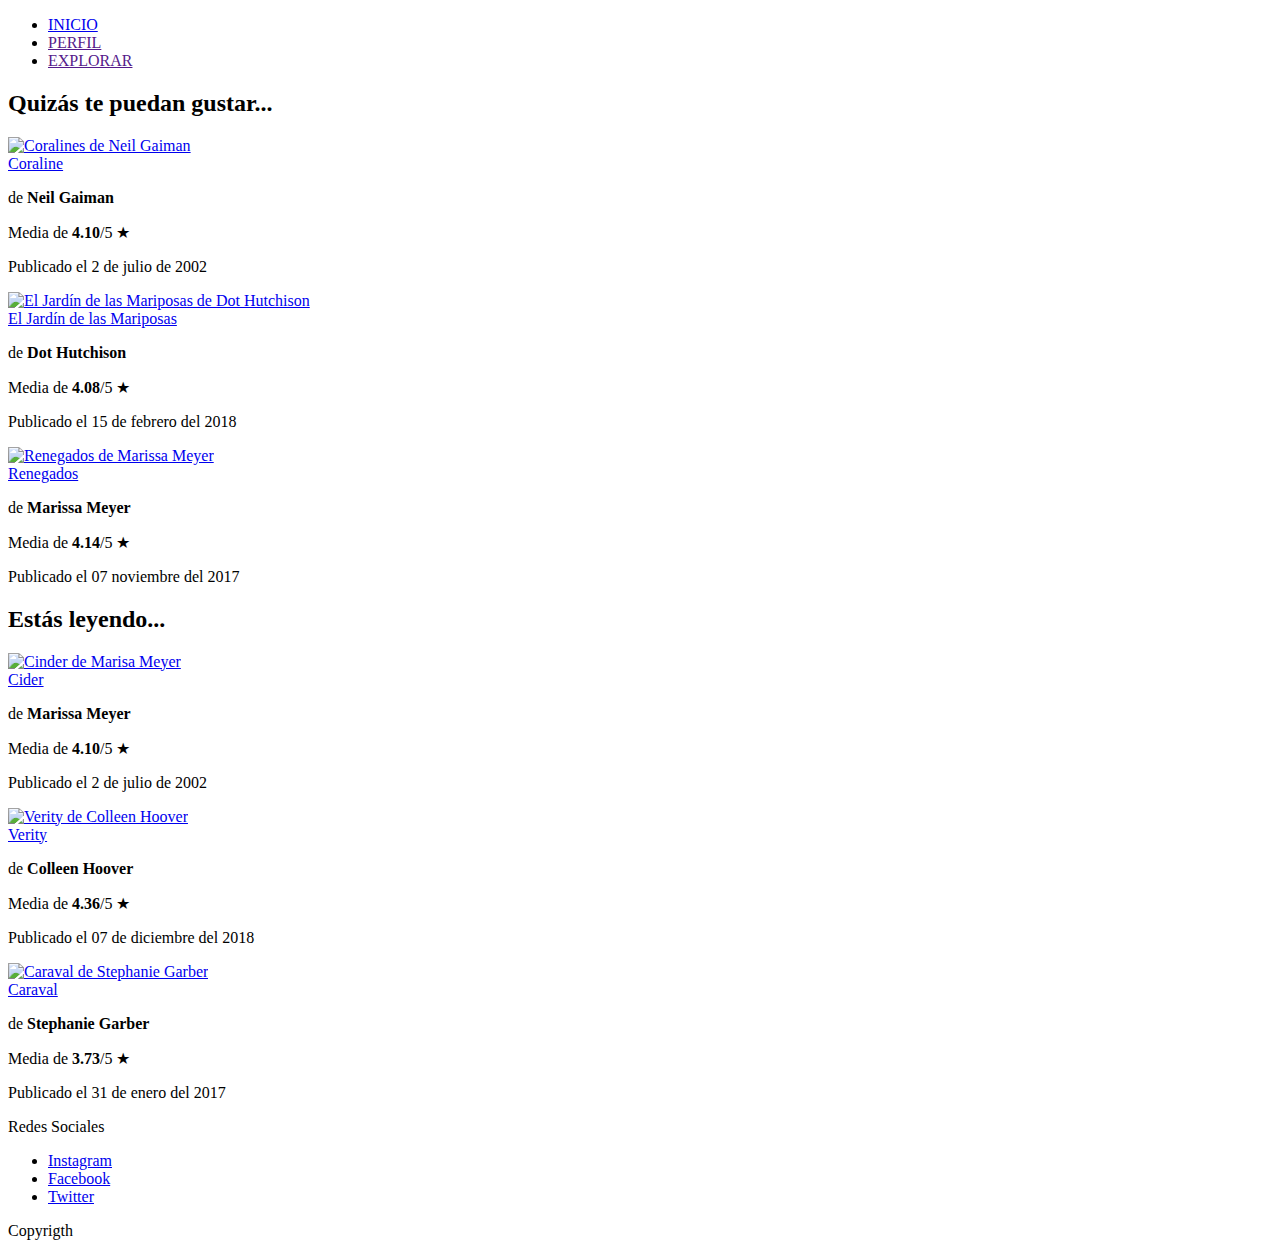
==== index.html @ c4e15491 "Resto de paginas y detalles" ====
<!DOCTYPE html>
<html lang="es">
<head>
    <meta charset="UTF-8">
    <meta http-equiv="X-UA-Compatible" content="IE=edge">
    <meta name="viewport" content="width=device-width, initial-scale=1.0">
    <title>HappyReads</title>

    <style>
        .libro {
            width: 10%;
            height: 80%;
        }
    </style>

</head>
<body>
    <header>
        <nav>
            <ul>
                <li>
                    <a href="index.html">INICIO</a>
                </li>
                <li>
                    <a href="">PERFIL</a>
                </li>
                <li>
                    <a href="">EXPLORAR</a>
                </li>
            </ul>
        </nav>
    </header>
    <main>
        <section>
            <h2>Quizás te puedan gustar...</h2>

            <section>
                <div>
                    <a href="#">
                        <img class="libro" src="https://i.pinimg.com/564x/62/d0/0a/62d00ae4b334b270d0d2d39911500b69.jpg" alt="Coralines de Neil Gaiman">
                    </a>
                </div>
                <div>
                    <a href="#">Coraline</a>
                    <p>de <b>Neil Gaiman</b></p>
                    <p>Media de <b>4.10</b>/5 &#9733</p>
                    <p>Publicado el 2 de julio de 2002</p>
                </div>
            </section>

            <section>
                <div>
                    <a href="#">
                        <img class="libro" src="https://i.pinimg.com/564x/57/7a/c8/577ac8770207147368662cb012757078.jpg" alt="El Jardín de las Mariposas de Dot Hutchison">
                    </a>
                </div>
                <div>
                    <a href="#">El Jardín de las Mariposas</a>
                    <p>de <b>Dot Hutchison</b></p>
                    <p>Media de <b>4.08</b>/5 &#9733</p>
                    <p>Publicado el 15 de febrero del 2018</p>
                </div>
            </section>

            <section>
                <div>
                    <a href="#">
                        <img class="libro" src="https://i.pinimg.com/564x/04/64/51/046451262e0e9cc8946938cc6d875275.jpg" alt="Renegados de Marissa Meyer">
                    </a>
                </div>
                <div>
                    <a href="#">Renegados</a>
                    <p>de <b>Marissa Meyer</b></p>
                    <p>Media de <b>4.14</b>/5 &#9733</p>
                    <p>Publicado el 07 noviembre del 2017</p>
                </div>
            </section>

            
        </section>
        <section>
            <h2>Estás leyendo...</h2>
            <section>
                <div>
                    <a href="libro.html">
                        <img class="libro" src="https://i.pinimg.com/564x/58/98/55/58985550980582a7fce8da3a5e960ded.jpg" alt="Cinder de Marisa Meyer">
                    </a>
                </div>
                <div>
                    <a href="libro.html">Cider</a>
                    <p>de <b>Marissa Meyer</b></p>
                    <p>Media de <b>4.10</b>/5 &#9733</p>
                    <p>Publicado el 2 de julio de 2002</p>
                </div>
            </section>

            <section>
                <div>
                    <a href="#">
                        <img class="libro" src="https://i.pinimg.com/564x/be/73/04/be7304a93c58f56a40d71626efd91fb8.jpg" alt="Verity de Colleen Hoover">
                    </a>
                </div>
                <div>
                    <a href="#">Verity</a>
                    <p>de <b>Colleen Hoover</b></p>
                    <p>Media de <b>4.36</b>/5 &#9733</p>
                    <p>Publicado el 07 de diciembre del 2018</p>
                </div>
            </section>

            <section>
                <div>
                    <a href="#">
                        <img class="libro" src="https://i.pinimg.com/564x/91/f2/72/91f272c0825cdfd061236aee9ca0f57e.jpg" alt="Caraval de Stephanie Garber">
                    </a>
                </div>
                <div>
                    <a href="#">Caraval</a>
                    <p>de <b>Stephanie Garber</b></p>
                    <p>Media de <b>3.73</b>/5 &#9733</p>
                    <p>Publicado el 31 de enero del 2017</p>
                </div>
            </section>
        </section>
    </main>
    <aside>

    </aside>
    <footer>
        <div>
            <p>Redes Sociales</p>
            <ul>
                <li><a href="#">Instagram</a></li>
                <li><a href="#">Facebook</a></li>
                <li><a href="#">Twitter</a></li>
            </ul>
        </div>
        <div>
            <p>Copyrigth</p>
        </div>
        
    </footer>
</body>
</html>
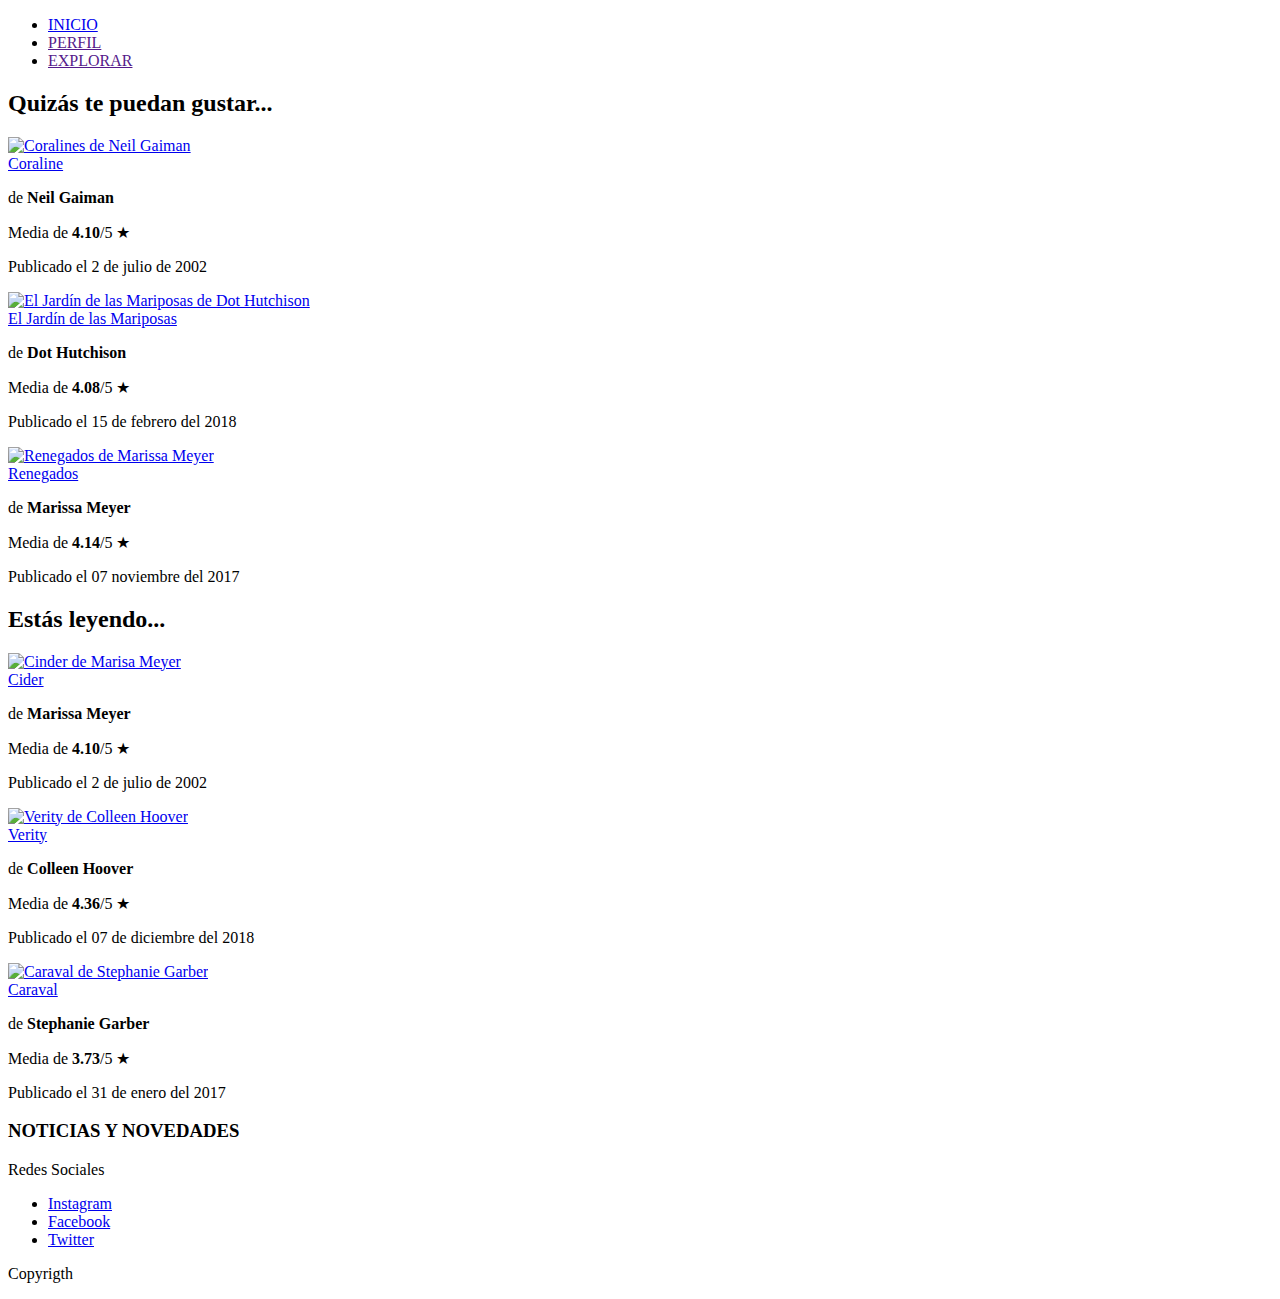
==== commit 850b94f6: "Detalles y añadido un <aside>" ====
--- a/index.html
+++ b/index.html
@@ -124,7 +124,10 @@
         </section>
     </main>
     <aside>
-
+        <h3>NOTICIAS Y NOVEDADES</h3>
+        <section>
+            
+        </section>
     </aside>
     <footer>
         <div>
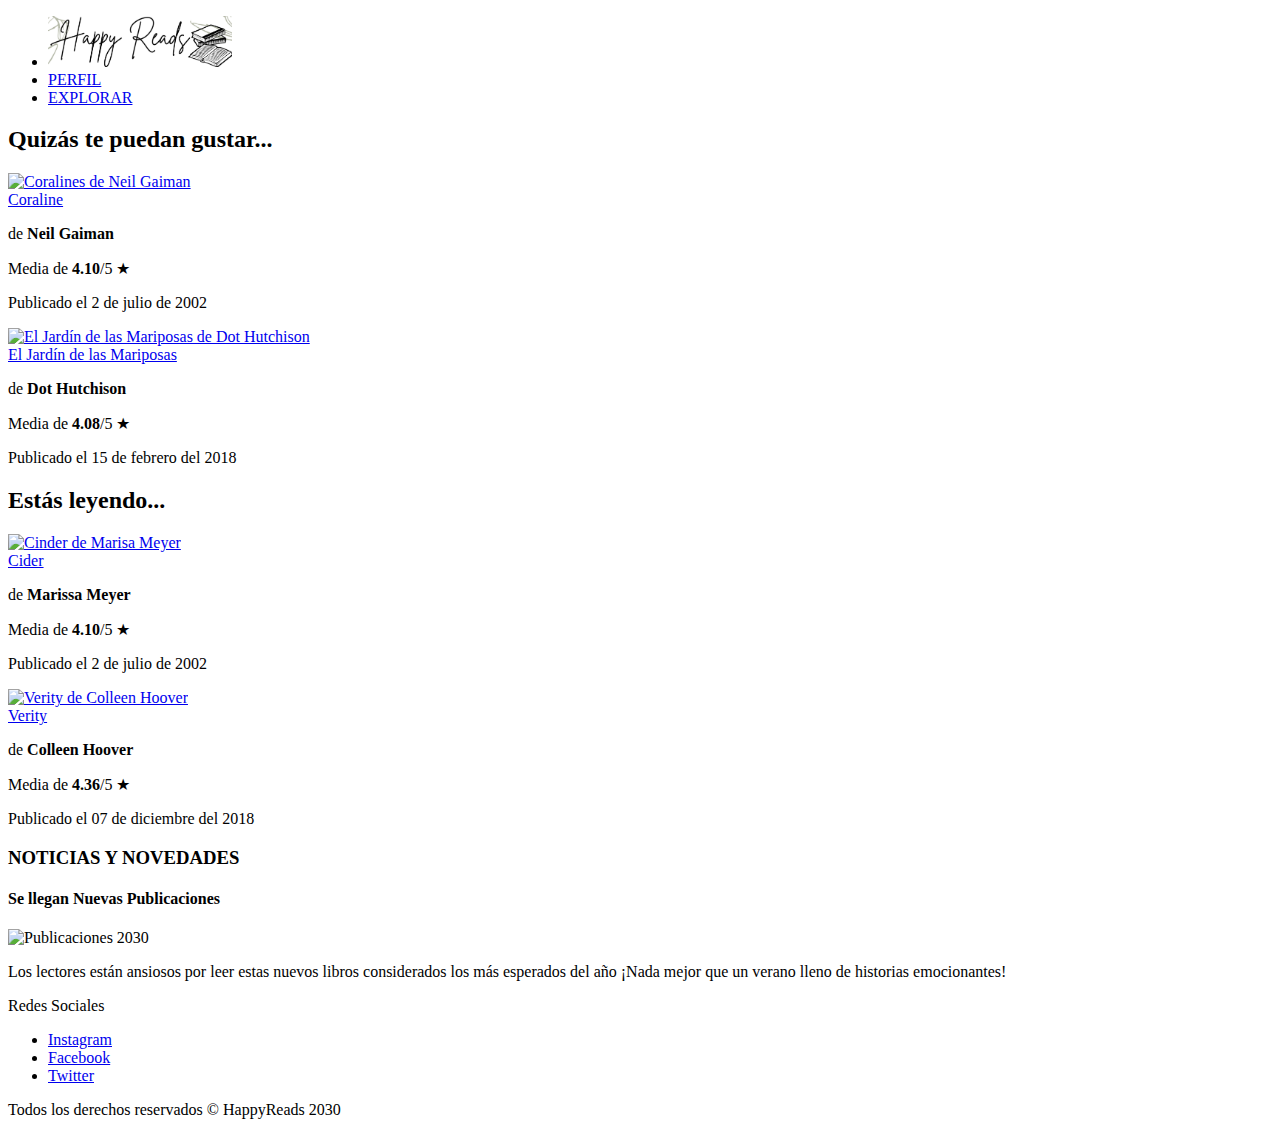
==== commit 48b11f33: "Logo / Detalles / Nuevas paginas" ====
--- a/index.html
+++ b/index.html
@@ -6,27 +6,15 @@
     <meta name="viewport" content="width=device-width, initial-scale=1.0">
     <title>HappyReads</title>
 
-    <style>
-        .libro {
-            width: 10%;
-            height: 80%;
-        }
-    </style>
-
+    <link href="style.css" rel="stylesheet" type="text/css">
 </head>
 <body>
     <header>
         <nav>
             <ul>
-                <li>
-                    <a href="index.html">INICIO</a>
-                </li>
-                <li>
-                    <a href="">PERFIL</a>
-                </li>
-                <li>
-                    <a href="">EXPLORAR</a>
-                </li>
+                <li><a href="index.html"> <img src="imagenes/logo.jpg" alt="HappyReads" class="logo"></a></li>
+                <li><a href="#">PERFIL</a></li>
+                <li><a href="#">EXPLORAR</a></li>
             </ul>
         </nav>
     </header>
@@ -37,7 +25,7 @@
             <section>
                 <div>
                     <a href="#">
-                        <img class="libro" src="https://i.pinimg.com/564x/62/d0/0a/62d00ae4b334b270d0d2d39911500b69.jpg" alt="Coralines de Neil Gaiman">
+                        <img class="librosInicio" src="https://i.pinimg.com/564x/62/d0/0a/62d00ae4b334b270d0d2d39911500b69.jpg" alt="Coralines de Neil Gaiman">
                     </a>
                 </div>
                 <div>
@@ -51,7 +39,7 @@
             <section>
                 <div>
                     <a href="#">
-                        <img class="libro" src="https://i.pinimg.com/564x/57/7a/c8/577ac8770207147368662cb012757078.jpg" alt="El Jardín de las Mariposas de Dot Hutchison">
+                        <img class="librosInicio" src="https://i.pinimg.com/564x/57/7a/c8/577ac8770207147368662cb012757078.jpg" alt="El Jardín de las Mariposas de Dot Hutchison">
                     </a>
                 </div>
                 <div>
@@ -61,21 +49,6 @@
                     <p>Publicado el 15 de febrero del 2018</p>
                 </div>
             </section>
-
-            <section>
-                <div>
-                    <a href="#">
-                        <img class="libro" src="https://i.pinimg.com/564x/04/64/51/046451262e0e9cc8946938cc6d875275.jpg" alt="Renegados de Marissa Meyer">
-                    </a>
-                </div>
-                <div>
-                    <a href="#">Renegados</a>
-                    <p>de <b>Marissa Meyer</b></p>
-                    <p>Media de <b>4.14</b>/5 &#9733</p>
-                    <p>Publicado el 07 noviembre del 2017</p>
-                </div>
-            </section>
-
             
         </section>
         <section>
@@ -83,7 +56,7 @@
             <section>
                 <div>
                     <a href="libro.html">
-                        <img class="libro" src="https://i.pinimg.com/564x/58/98/55/58985550980582a7fce8da3a5e960ded.jpg" alt="Cinder de Marisa Meyer">
+                        <img class="librosInicio" src="https://i.pinimg.com/564x/58/98/55/58985550980582a7fce8da3a5e960ded.jpg" alt="Cinder de Marisa Meyer">
                     </a>
                 </div>
                 <div>
@@ -97,7 +70,7 @@
             <section>
                 <div>
                     <a href="#">
-                        <img class="libro" src="https://i.pinimg.com/564x/be/73/04/be7304a93c58f56a40d71626efd91fb8.jpg" alt="Verity de Colleen Hoover">
+                        <img class="librosInicio" src="https://i.pinimg.com/564x/be/73/04/be7304a93c58f56a40d71626efd91fb8.jpg" alt="Verity de Colleen Hoover">
                     </a>
                 </div>
                 <div>
@@ -108,38 +81,29 @@
                 </div>
             </section>
 
-            <section>
-                <div>
-                    <a href="#">
-                        <img class="libro" src="https://i.pinimg.com/564x/91/f2/72/91f272c0825cdfd061236aee9ca0f57e.jpg" alt="Caraval de Stephanie Garber">
-                    </a>
-                </div>
-                <div>
-                    <a href="#">Caraval</a>
-                    <p>de <b>Stephanie Garber</b></p>
-                    <p>Media de <b>3.73</b>/5 &#9733</p>
-                    <p>Publicado el 31 de enero del 2017</p>
-                </div>
-            </section>
         </section>
     </main>
     <aside>
         <h3>NOTICIAS Y NOVEDADES</h3>
         <section>
-            
+            <h4>Se llegan Nuevas Publicaciones</h4>
+            <img src="" alt="Publicaciones 2030">
+            <p>Los lectores están ansiosos por leer estas nuevos libros considerados los más esperados del año ¡Nada mejor que un verano lleno de historias emocionantes!</p>
         </section>
     </aside>
     <footer>
         <div>
             <p>Redes Sociales</p>
-            <ul>
-                <li><a href="#">Instagram</a></li>
-                <li><a href="#">Facebook</a></li>
-                <li><a href="#">Twitter</a></li>
-            </ul>
+            <nav>
+                <ul>
+                    <li><a href="#">Instagram</a></li>
+                    <li><a href="#">Facebook</a></li>
+                    <li><a href="#">Twitter</a></li>
+                </ul>
+            </nav>
         </div>
         <div>
-            <p>Copyrigth</p>
+            <p>Todos los derechos reservados &copy HappyReads 2030</p>
         </div>
         
     </footer>
--- a/style.css
+++ b/style.css
@@ -0,0 +1,17 @@
+.librosInicio {
+    width: 10%;
+    height: 80%;
+}
+.libro {
+    width: 30%;
+    height: 100%;
+}
+.perfil {
+    width: 3%;
+    height: 3%;
+    border-radius: 50%;
+}
+.logo {
+    width: 15%;
+    height: 7%;
+}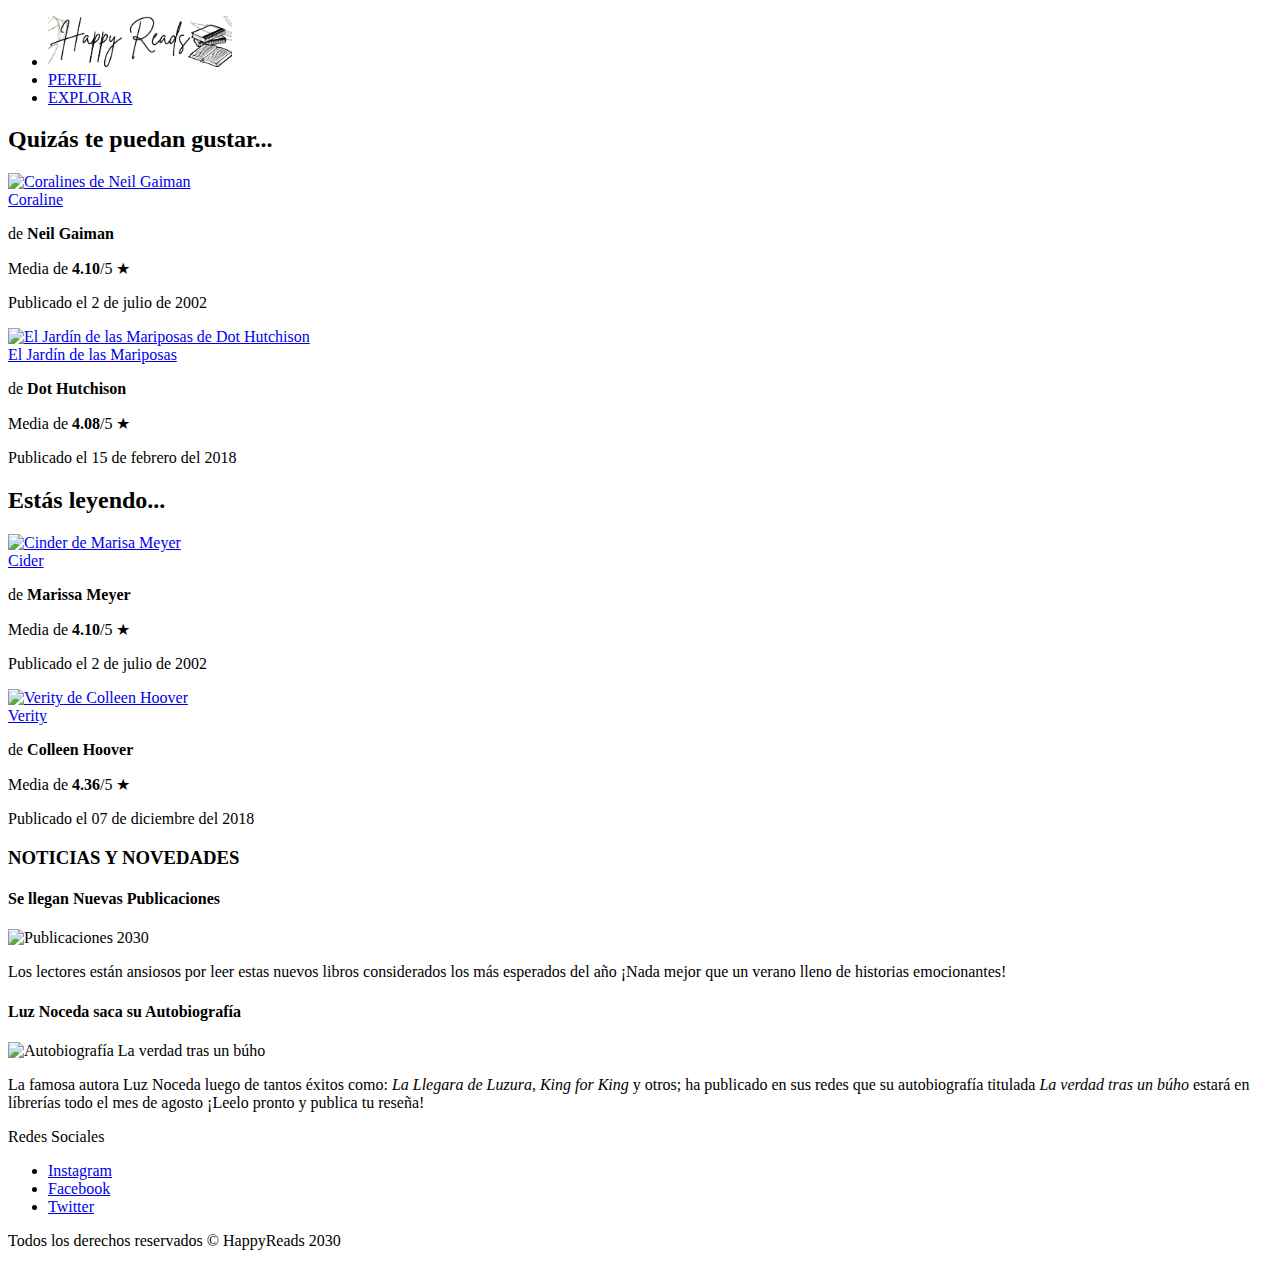
==== commit 5a784496: "Aside" ====
--- a/index.html
+++ b/index.html
@@ -90,6 +90,11 @@
             <img src="" alt="Publicaciones 2030">
             <p>Los lectores están ansiosos por leer estas nuevos libros considerados los más esperados del año ¡Nada mejor que un verano lleno de historias emocionantes!</p>
         </section>
+        <section>
+            <h4>Luz Noceda saca su Autobiografía</h4>
+            <img src="" alt="Autobiografía La verdad tras un búho">
+            <p>La famosa autora Luz Noceda luego de tantos éxitos como: <i>La Llegara de Luzura</i>, <i>King for King</i> y otros; ha publicado en sus redes que su autobiografía titulada <i>La verdad tras un búho</i> estará en líbrerías todo el mes de agosto ¡Leelo pronto y publica tu reseña!</p>
+        </section>
     </aside>
     <footer>
         <div>
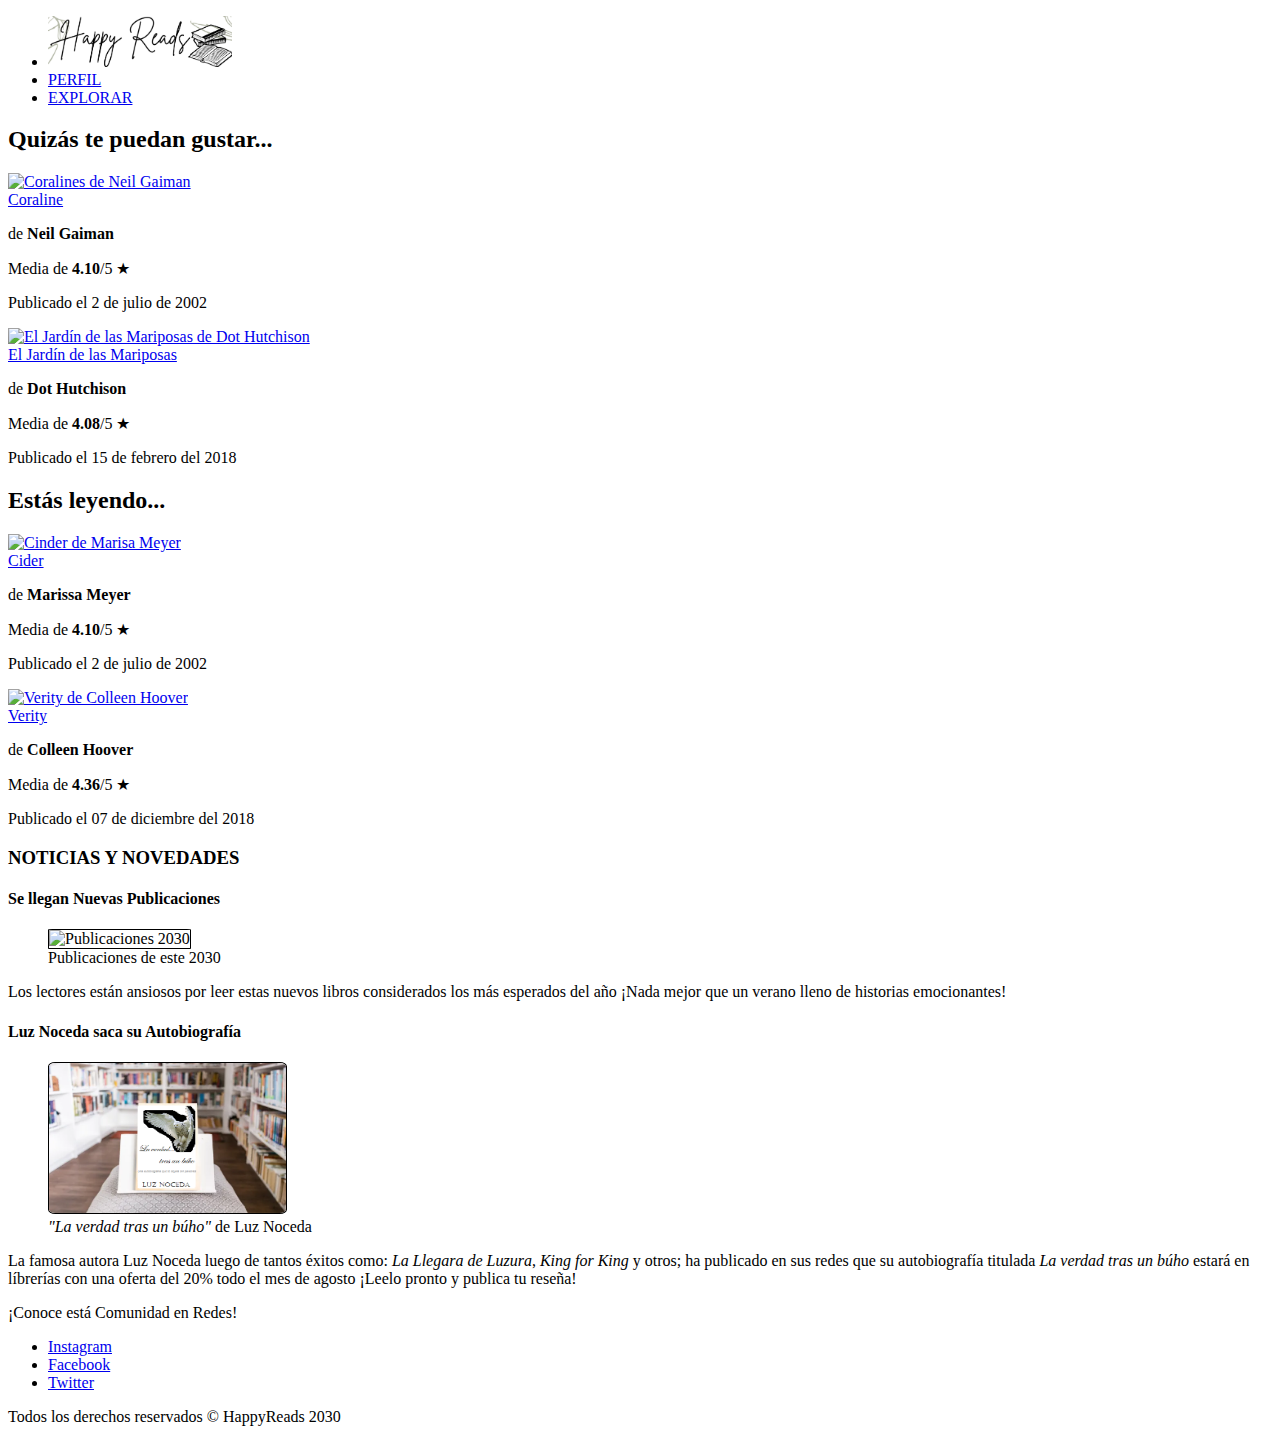
==== commit b18916c6: "Detalles" ====
--- a/index.html
+++ b/index.html
@@ -12,8 +12,8 @@
     <header>
         <nav>
             <ul>
-                <li><a href="index.html"> <img src="imagenes/logo.jpg" alt="HappyReads" class="logo"></a></li>
-                <li><a href="#">PERFIL</a></li>
+                <li><a href="index.html"> <img src="imagenes/logo.jpg" alt="HappyReads" title="HappyReads" class="logo"></a></li>
+                <li><a href="perfil.html">PERFIL</a></li>
                 <li><a href="#">EXPLORAR</a></li>
             </ul>
         </nav>
@@ -25,7 +25,7 @@
             <section>
                 <div>
                     <a href="#">
-                        <img class="librosInicio" src="https://i.pinimg.com/564x/62/d0/0a/62d00ae4b334b270d0d2d39911500b69.jpg" alt="Coralines de Neil Gaiman">
+                        <img class="librosInicio" src="https://i.pinimg.com/564x/62/d0/0a/62d00ae4b334b270d0d2d39911500b69.jpg" alt="Coralines de Neil Gaiman" title="Coraline">
                     </a>
                 </div>
                 <div>
@@ -39,7 +39,7 @@
             <section>
                 <div>
                     <a href="#">
-                        <img class="librosInicio" src="https://i.pinimg.com/564x/57/7a/c8/577ac8770207147368662cb012757078.jpg" alt="El Jardín de las Mariposas de Dot Hutchison">
+                        <img class="librosInicio" src="https://i.pinimg.com/564x/57/7a/c8/577ac8770207147368662cb012757078.jpg" alt="El Jardín de las Mariposas de Dot Hutchison" title="El Jardín de las Mariposas">
                     </a>
                 </div>
                 <div>
@@ -56,7 +56,7 @@
             <section>
                 <div>
                     <a href="libro.html">
-                        <img class="librosInicio" src="https://i.pinimg.com/564x/58/98/55/58985550980582a7fce8da3a5e960ded.jpg" alt="Cinder de Marisa Meyer">
+                        <img class="librosInicio" src="https://i.pinimg.com/564x/58/98/55/58985550980582a7fce8da3a5e960ded.jpg" alt="Cinder de Marisa Meyer" title="Cinder">
                     </a>
                 </div>
                 <div>
@@ -70,7 +70,7 @@
             <section>
                 <div>
                     <a href="#">
-                        <img class="librosInicio" src="https://i.pinimg.com/564x/be/73/04/be7304a93c58f56a40d71626efd91fb8.jpg" alt="Verity de Colleen Hoover">
+                        <img class="librosInicio" src="https://i.pinimg.com/564x/be/73/04/be7304a93c58f56a40d71626efd91fb8.jpg" alt="Verity de Colleen Hoover" title="Verity">
                     </a>
                 </div>
                 <div>
@@ -87,18 +87,24 @@
         <h3>NOTICIAS Y NOVEDADES</h3>
         <section>
             <h4>Se llegan Nuevas Publicaciones</h4>
-            <img src="" alt="Publicaciones 2030">
+            <figure>
+                <img src="https://www.lavanguardia.com/files/image_449_220/files/fp/uploads/2021/04/22/6081867862f83.r_d.960-540-2339.png" alt="Publicaciones 2030" class="novedades">
+                <figcaption>Publicaciones de este 2030</figcaption>
+            </figure>
             <p>Los lectores están ansiosos por leer estas nuevos libros considerados los más esperados del año ¡Nada mejor que un verano lleno de historias emocionantes!</p>
         </section>
         <section>
             <h4>Luz Noceda saca su Autobiografía</h4>
-            <img src="" alt="Autobiografía La verdad tras un búho">
-            <p>La famosa autora Luz Noceda luego de tantos éxitos como: <i>La Llegara de Luzura</i>, <i>King for King</i> y otros; ha publicado en sus redes que su autobiografía titulada <i>La verdad tras un búho</i> estará en líbrerías todo el mes de agosto ¡Leelo pronto y publica tu reseña!</p>
+            <figure>
+                <img src="imagenes/novedades.png" alt="Autobiografía La verdad tras un búho" class="novedades">
+                <figcaption><i>"La verdad tras un búho"</i> de Luz Noceda</figcaption>
+            </figure>
+            <p>La famosa autora Luz Noceda luego de tantos éxitos como: <i>La Llegara de Luzura</i>, <i>King for King</i> y otros; ha publicado en sus redes que su autobiografía titulada <i>La verdad tras un búho</i> estará en líbrerías con una oferta del 20% todo el mes de agosto ¡Leelo pronto y publica tu reseña!</p>
         </section>
     </aside>
     <footer>
         <div>
-            <p>Redes Sociales</p>
+            <p>¡Conoce está Comunidad en Redes!</p>
             <nav>
                 <ul>
                     <li><a href="#">Instagram</a></li>
--- a/style.css
+++ b/style.css
@@ -1,6 +1,10 @@
 .librosInicio {
     width: 10%;
     height: 80%;
+}
+.librosListas {
+    width: 5%;
+    height: 30%;
 }
 .libro {
     width: 30%;
@@ -11,7 +15,32 @@
     height: 3%;
     border-radius: 50%;
 }
+.perfilPrincipal {
+    width: 20%;
+    height: 20%;
+    border-radius: 50%;
+    border: 3px solid black;
+}
 .logo {
     width: 15%;
     height: 7%;
+}
+.novedades {
+    width: 20%;
+    height: 150px;
+    border-radius: 3%;
+    border: 1px solid black;
+}
+table {
+    width: 70%;
+    border: 1px solid black;
+}
+td, th {
+    width: 10%;
+    padding: 5px;
+    margin: 5px;
+    text-align: center;
+}
+th {
+    background-color: rgb(201, 237, 190);
 }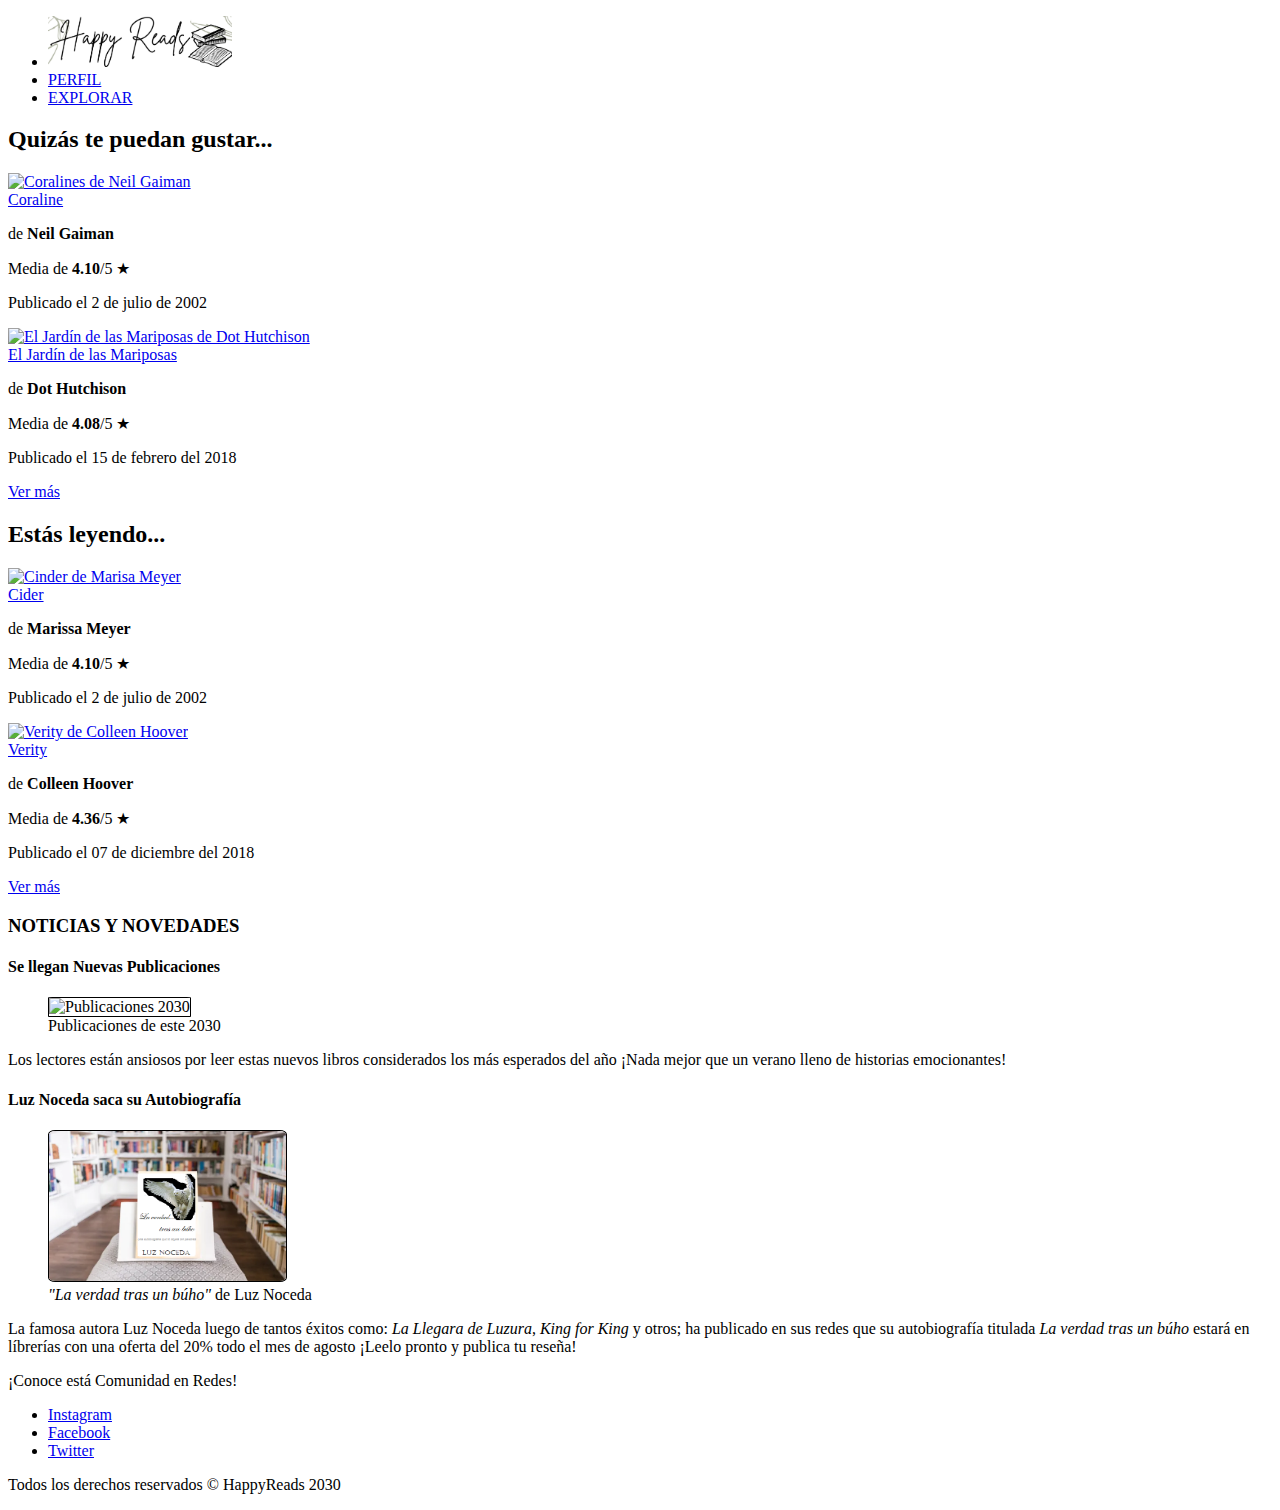
==== commit 4b8d2147: "Detalles" ====
--- a/index.html
+++ b/index.html
@@ -12,7 +12,7 @@
     <header>
         <nav>
             <ul>
-                <li><a href="index.html"> <img src="imagenes/logo.jpg" alt="HappyReads" title="HappyReads" class="logo"></a></li>
+                <li><a href="index.html"> <img src="multimedia/logo.jpg" alt="HappyReads" title="HappyReads" class="logo"></a></li>
                 <li><a href="perfil.html">PERFIL</a></li>
                 <li><a href="#">EXPLORAR</a></li>
             </ul>
@@ -49,6 +49,9 @@
                     <p>Publicado el 15 de febrero del 2018</p>
                 </div>
             </section>
+            <div>
+                <a href="#">Ver más</a>
+            </div>
             
         </section>
         <section>
@@ -80,6 +83,9 @@
                     <p>Publicado el 07 de diciembre del 2018</p>
                 </div>
             </section>
+            <div>
+                <a href="#">Ver más</a>
+            </div>
 
         </section>
     </main>
@@ -96,7 +102,7 @@
         <section>
             <h4>Luz Noceda saca su Autobiografía</h4>
             <figure>
-                <img src="imagenes/novedades.png" alt="Autobiografía La verdad tras un búho" class="novedades">
+                <img src="multimedia/novedades.png" alt="Autobiografía La verdad tras un búho" class="novedades">
                 <figcaption><i>"La verdad tras un búho"</i> de Luz Noceda</figcaption>
             </figure>
             <p>La famosa autora Luz Noceda luego de tantos éxitos como: <i>La Llegara de Luzura</i>, <i>King for King</i> y otros; ha publicado en sus redes que su autobiografía titulada <i>La verdad tras un búho</i> estará en líbrerías con una oferta del 20% todo el mes de agosto ¡Leelo pronto y publica tu reseña!</p>
--- a/style.css
+++ b/style.css
@@ -20,6 +20,11 @@
     height: 20%;
     border-radius: 50%;
     border: 3px solid black;
+}
+.autorFoto {
+    width: 10%;
+    border-radius: 25%;
+    
 }
 .logo {
     width: 15%;
